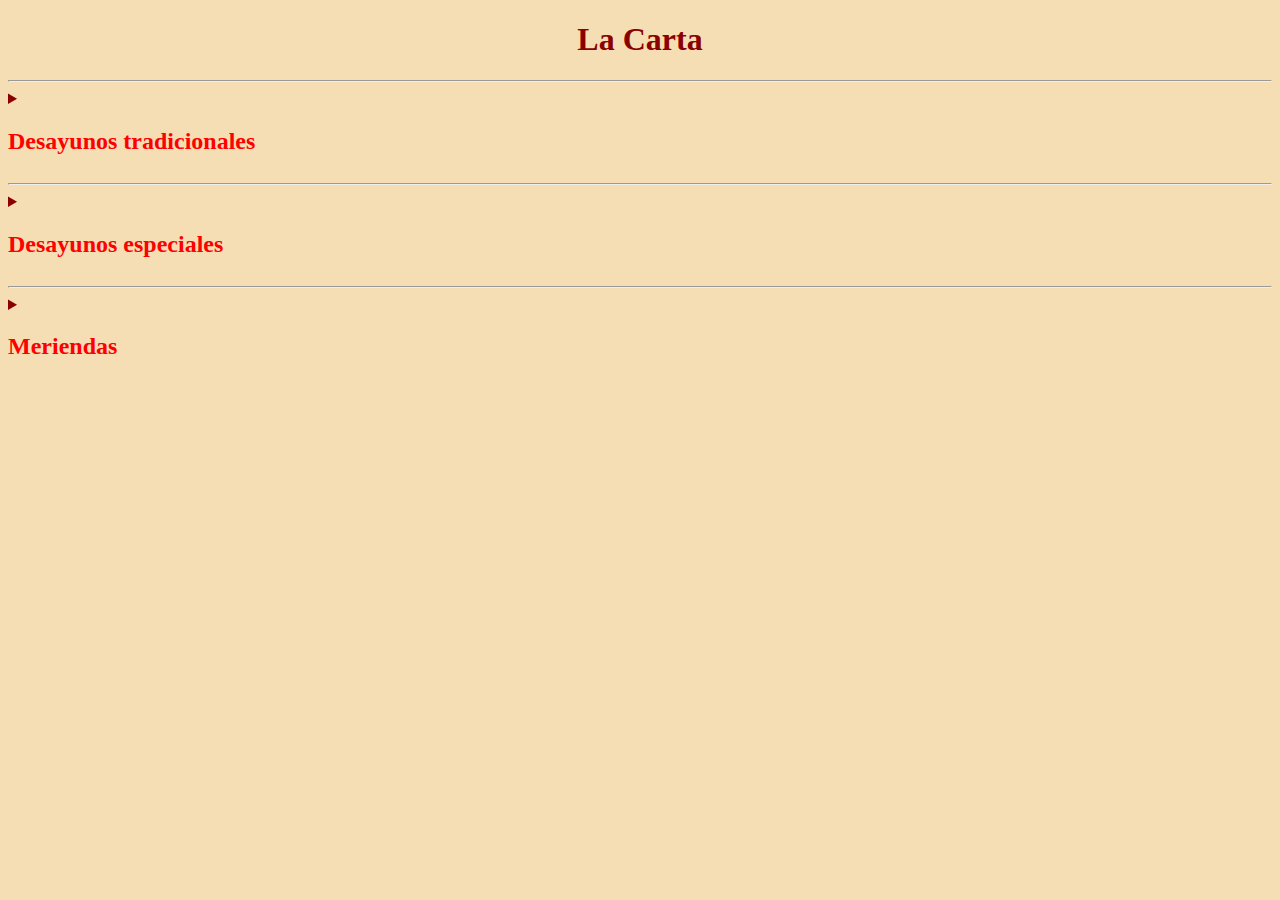
==== Carta.html @ 40059625 "Add files via upload" ====
<!DOCTYPE html>
<html lang="es">
<head>
    <meta charset="UTF-8">
    <meta name="viewport" content="width=device-width, initial-scale=1.0">
    <meta http-equiv="X-UA-Compatible" content="ie=edge">
    <title>Carta</title>
    <link rel="stylesheet" href = "estilo.css">
</head>
<body>
    <header>
        <h1> La Carta</h1> 
    </header> <hr>
    <section>
        <details>
            <summary><h2> Desayunos tradicionales </h2></summary>
                <p> 
                        <ol>
                            <li> Churros. ¡Recién hechos! Y con azúcar glass por encima </li>
                            <li> Tostada de pan integral con pavo braseado, queso cremoso y tomate </li>
                            <li> Bollería francesa de mantequilla </li>
                            <li> Croissant o barrita a la plancha </li>
                        </ol>
                    </p>
        </details>

    <hr>
     <details>
            <summary><h2> Desayunos especiales </h2></summary>
            <p>
                <ul>
                    <li> Croque monsieur </li>
                    <li> Mollete con tomate y jamón ibérico de bellota </li>
                    <li> Nuestras clásicas tortitas con nata y sirope </li>
                    <li> Tortilla con salchicha, salmón o beicon, acompañados de patatas </li>
                </ul>
            </p>
     </details>
    <hr>
    <details>
            <summary><h2> Meriendas </h2></summary>
            <p>
                <ul>
                    <li class = "neg"> Desde las 17:00
                        <ul class = "nor">
                            <li> Tortilla española y pan con tomate </li>
                            <li> Croissant mixto gratinado con Bechamel </li> 
                        </ul>
                    </li>
                </ul>
                <br>
                <ol>
                    <li class="neg"> Desde las 15:00</li>
                    <li class="neg"> Helados
                        <ol class = "nor">
                            <li> BATIDOS DE HELADOS </li>
                            <li> BOLA DE HELADO </li>
                            <li> Sabores: Stratacciela, Turrón, Chocolate, Vainilla </li>
                        </ol>
                    </li>
                </ol>
            </p>
    </details>
    </section>
</body>
</html>
---- estilo.css ----
html{
    background-color: wheat;
    color: darkred;
}
h1 {
    text-align: center;
}
h2 {
    color: red;
}
p {
    color: brown;
}
p.der {
    text-align: right;
    }
    
    p.cen {
        text-align: center;
    }
    
    p.izq{ 
        text-align: left;
    }
li.neg {
    color: black;
}    
ul.nor {
    color: brown;
}

ol.nor {
    color:brown;
}
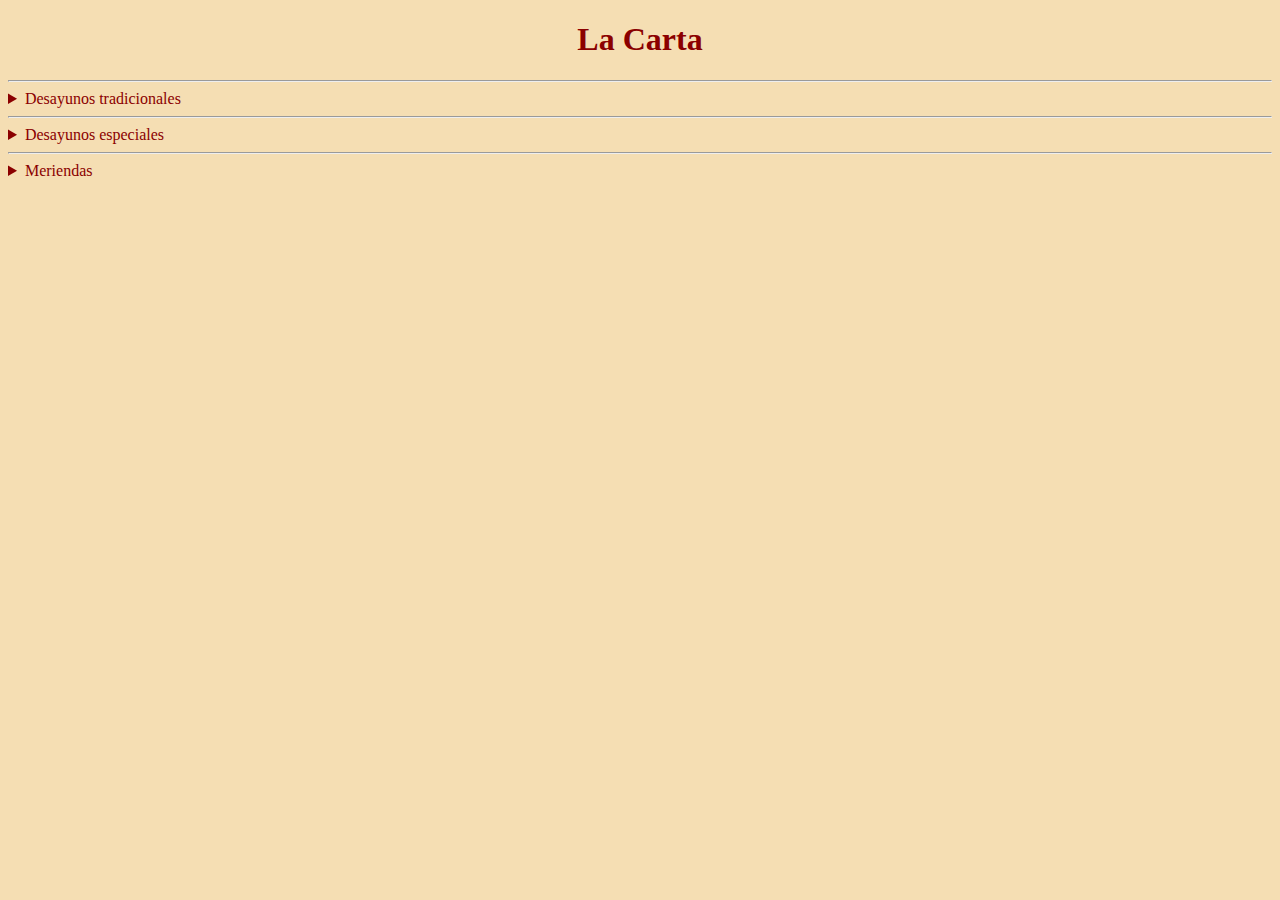
==== commit fd1f9425: "commit" ====
--- a/Carta.html
+++ b/Carta.html
@@ -13,7 +13,7 @@
     </header> <hr>
     <section>
         <details>
-            <summary><h2> Desayunos tradicionales </h2></summary>
+            <summary> Desayunos tradicionales </summary>
                 <p> 
                         <ol>
                             <li> Churros. ¡Recién hechos! Y con azúcar glass por encima </li>
@@ -26,7 +26,7 @@
 
     <hr>
      <details>
-            <summary><h2> Desayunos especiales </h2></summary>
+            <summary> Desayunos especiales </summary>
             <p>
                 <ul>
                     <li> Croque monsieur </li>
@@ -38,7 +38,7 @@
      </details>
     <hr>
     <details>
-            <summary><h2> Meriendas </h2></summary>
+            <summary> Meriendas </summary>
             <p>
                 <ul>
                     <li class = "neg"> Desde las 17:00
